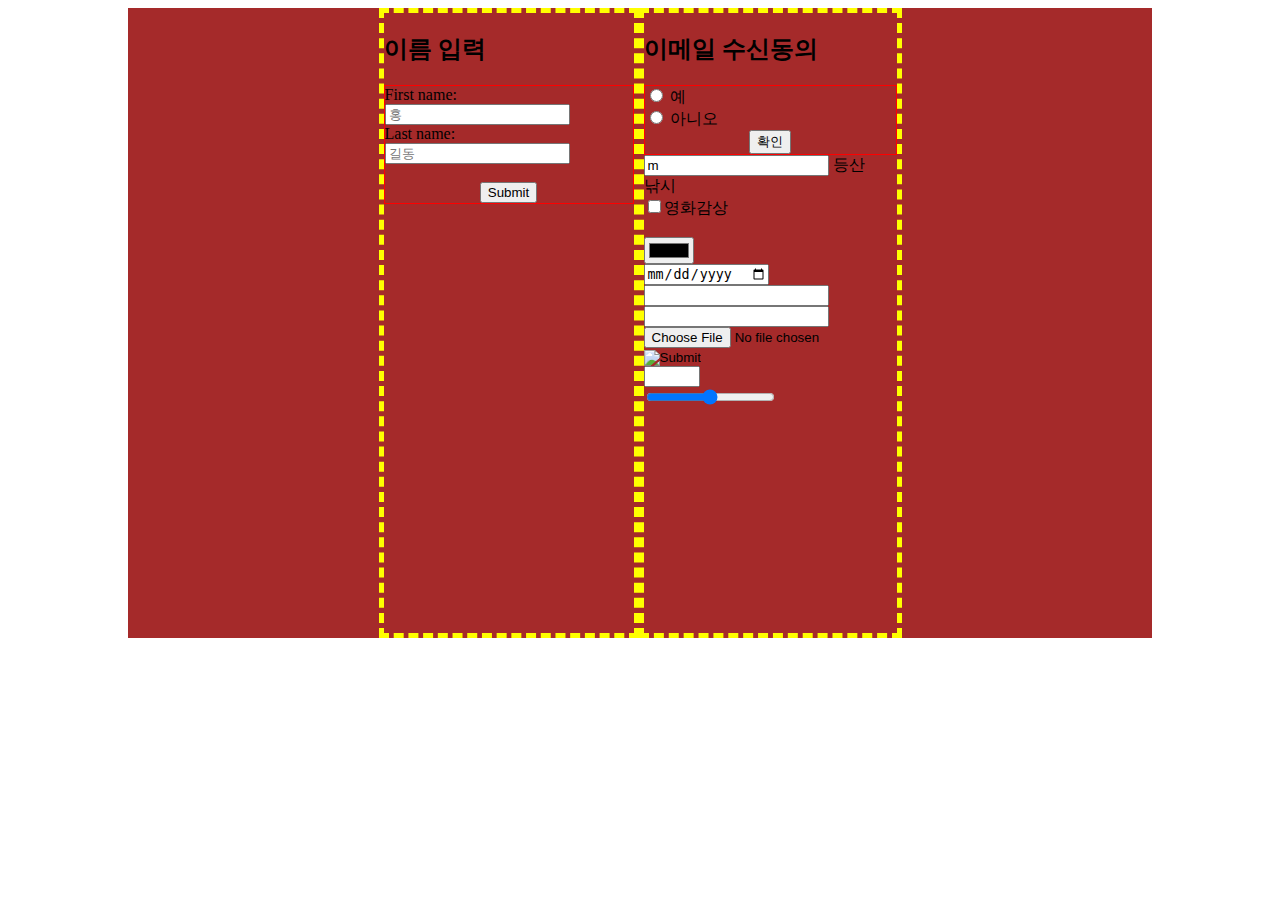
==== index.html @ e37fc91a "Add files via upload" ====
<!DOCTYPE html>
<html lang="ko">
<head>
    <meta charset="UTF-8">
    <meta name="viewport" content="width=device-width, initial-scale=1.0">
    <title>8교시 미션-1</title>
    <style>
        #layout {
            /*height:700px; */
            min-height: ;
            height:70vh;
           /* max-width: 900px; /*900보다 넓어지지 않는다*/
            max-width:80vw; 
            border:10px red;
            background-color: aqua;
            margin:auto; 
            /*margin-top:15vh;*/
            display:flex;

            justify-content: center; background-color: brown;
        }
            footer{

             border:10px solid blue; height:300px;background:gold;padding:
              50px;width:500px;}
     
     

        
form{
    border: 1px solid red;
    max-width: 270px;
}

 form [type="submit"] {margin:auto;display:block;}
 #layout1:hover {background-color: brown;}
 #layout1 {
    border:5px dashed yellow; flex-basis: 250px;
 }
 main 
    {border:5px dashed yellow; flex-basis: 250px;}
    /*작은기계장치*/
    @media (max-width: 500px){ 
    #layout {flex-direction:column;}
    #layout > * {width:100%; box-sizing: border-box;}
 }
    </style>
</head>




<body>
<div id="layout">
     <div id="layout1">
        <h2>이름 입력</h2>
        <form action="#">
            <label for="aaa">First name:</label>
            <input type="text" id="aaa" name="fname" placeholder="홍"><br>
            <label for="bbb">Last name:</label>
            <input type="text" id="bbb" name="lname" placeholder="길동"><br><br>
            <input type="submit" value="Submit">
          </form> 
        </div>

          <main>
            <h2>이메일 수신동의</h2>
            <form action="#">
              <input type="radio" id="email" name="e">
              <label for ="email">예</label><br>
              <input type="radio" id="no" name="e">
              <label for="no">아니오</label>
              <input type="submit" value="확인">
            </form>
            <input type="checbox"name="habby" value="m"> 등산<br>
            <inpit type="checkbox>"name="habby"value="f"> 낚시<br>
            <input type="checkbox"name="hobby"value="v">영화감상<br><br>
            <input type="color"><br>
            <input type="date">
            <input type="tell">
            <input type="search">
            <input type="file">
            <input type="hidden"><br>
            <input type="image" src="images/start-button.png"><br>
            <input type="number" min="23" max="35"><br>
            <input type="range" min="0" max="100"><br>
            </main>
    </div>
 <!--<footer>하단정보</footer>-->
    </body>
    </html>
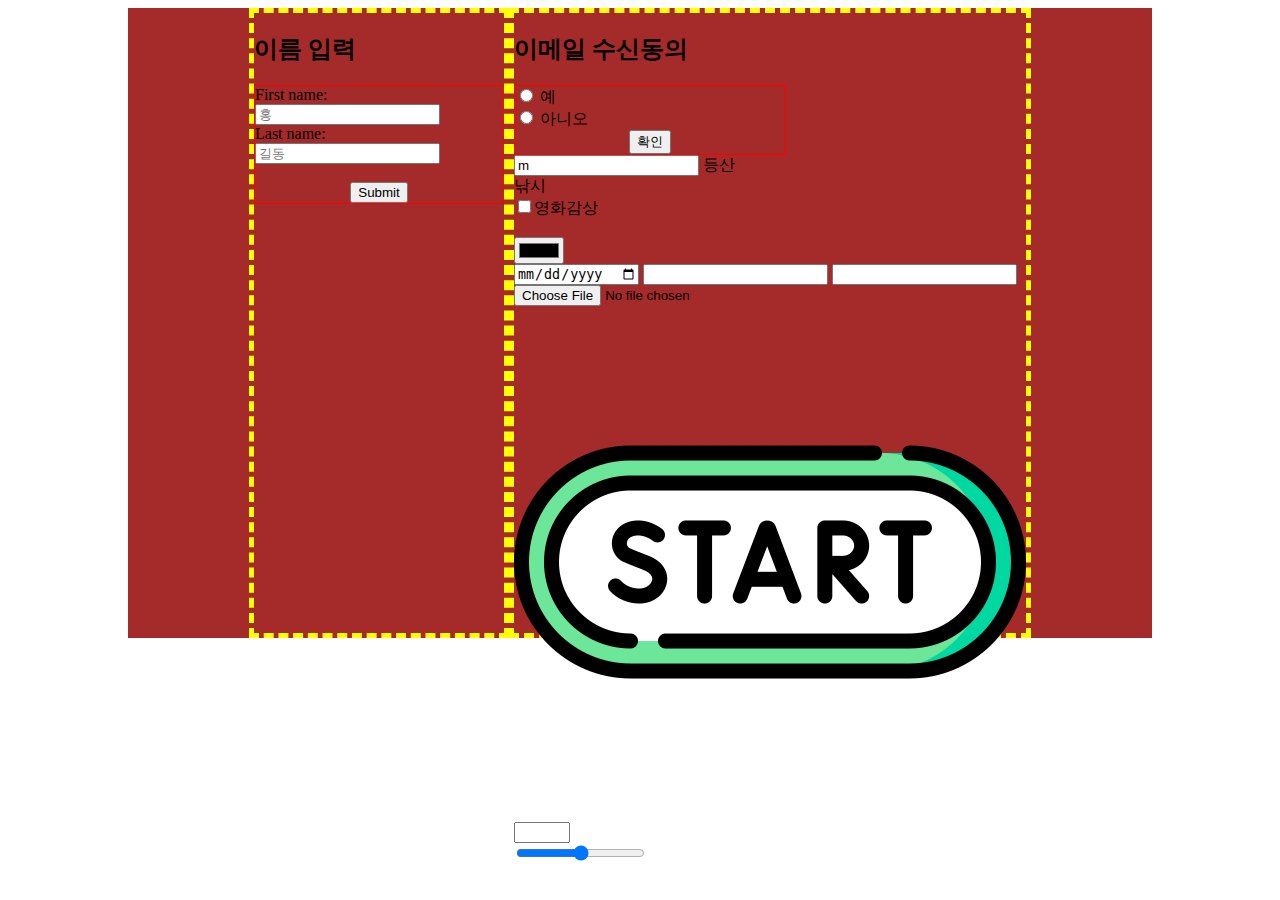
==== commit 99fdc832: "Update index.html" ====
--- a/index.html
+++ b/index.html
@@ -5,6 +5,7 @@
     <meta name="viewport" content="width=device-width, initial-scale=1.0">
     <title>8교시 미션-1</title>
     <style>
+        img{max-width:100%;}
         #layout {
             /*height:700px; */
             min-height: ;
@@ -88,4 +89,4 @@
     </div>
  <!--<footer>하단정보</footer>-->
     </body>
-    </html>+    </html>
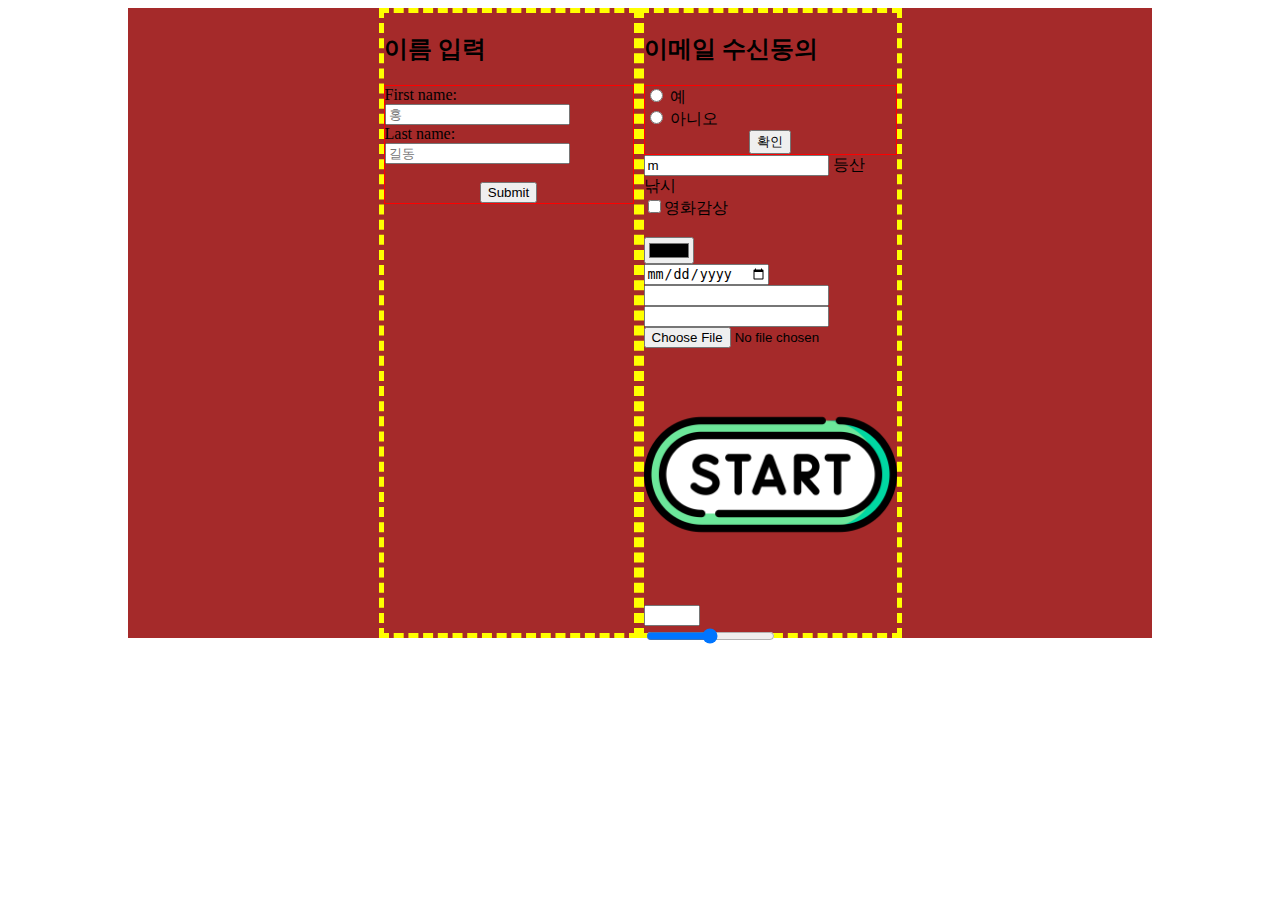
==== commit a07afa26: "Update index.html" ====
--- a/index.html
+++ b/index.html
@@ -5,7 +5,7 @@
     <meta name="viewport" content="width=device-width, initial-scale=1.0">
     <title>8교시 미션-1</title>
     <style>
-        img{max-width:100%;}
+        [src="images/start-button.png"]{max-width:100%;}
         #layout {
             /*height:700px; */
             min-height: ;
